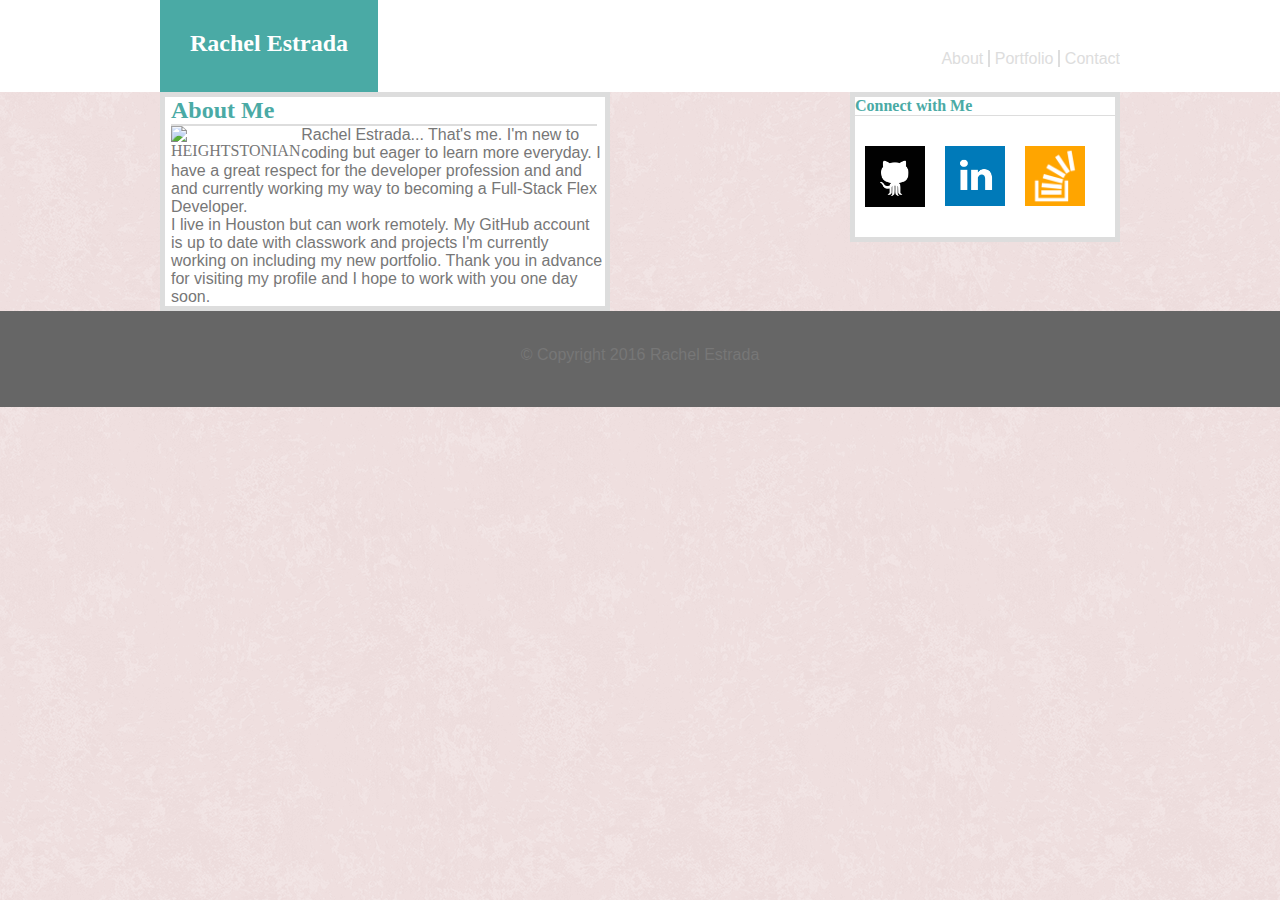
==== index.html @ 00f18525 "current changes" ====
<!DOCTYPE html> 
<html>
	<head>
		<meta name="viewport" content="width=device-width, initial-scale=1">
		<title>Rachel Estrada</title>
		<!--href is path to style sheet-->
		<link rel="stylesheet" type="text/css" href="assets/css/style.css">
	</head>
	<body>
		<header>
			<div class="mainlogonav">
				<h2 id="main-logo">Rachel Estrada</h2>
				<nav>
					<a class="linkborder" href="index.html">About</a>
					<a class="linkborder" href="portfolio.html">Portfolio</a>
					<a href="contact.html">Contact</a>
				</nav>
			</div>
		</header>

		<main>
			<aside>
				<h4 id="bottomborder">Connect with Me</h4>
				<a href="https://github.com/HEIGHTSTONIAN">
					<img src="assets/images/githubicon.png"/>
				</a>
				<a href="https://www.linkedin.com/in/rachel-estrada-554636144">
					<img src="assets/images/linkedinicon.png"/>
				</a>
				<a href="https://stackoverflow.com/users/8099474/rachel-estrada-heightstonian"/>
					<img src="assets/images/stackoverflowicon.png"/>
				</a>
			</aside>
			<section>
				<h2 id="sectionborder">About Me</h2>
     			<img src="assets/images/portfolioselfie.png" width="125px" alt="HEIGHTSTONIAN"/>
 				<p>Rachel Estrada... That's me. I'm new to coding but eager to learn more everyday. I have a great respect for the developer profession and and and currently working my way to becoming a Full-Stack Flex Developer.</p>
				<p>I live in Houston but can work remotely. My GitHub account is up to date with classwork and projects I'm currently working on including my new portfolio. Thank you in advance for visiting my profile and I hope to work with you one day soon.</p>
			</section>
		</main>
		
		
		<footer class="custom-footer">&copy Copyright 2016 Rachel Estrada</footer>
	
	</body>
</html>
---- assets/css/style.css ----
* { 
	margin: 0;
	padding: 0;
/* Above gives total control of margins pushing them to absolute edge of web page.
*/
	box-sizing: border-box;
}
/*start with clean ordering; within the body. use tags or ids to label each indication*/
body {
	color: #777777;
	font-family: 'Georgia', Times, Times New Roman, serif;
	background-image: url('../images/pink_rice.png');
}

/*make a sample border to see what is being surrounded.*/ 
header {
	background-color: #ffffff;
	 width: 100%;
	height: 92px;
	
}

.mainlogonav {
	width: 960px;
	height: 96px;
	margin: 0 auto;
}

a {
	text-decoration: none;
	color: #dddddd;
}

.linkborder {
	border-right: 2px solid #dddddd;
	padding-right: 5px

}

/*This is an id, specifying changes in the header area*/
/*float left to move the nameplate to the left, isolating it there.*/
#main-logo {
	background-color: #4aaaa5;
	color: #ffffff;
	float: left;
	height: 92px;
	padding: 30px;
}
 /*nav font within the header, but not the name one specified in body*/
/*float: right to move the nave to the right within the header, only*/
nav {
	font-family: 'Arial', 'Helvetica Neue', Helvetica, sans-serif;
	float: right;
	overflow: auto;
	padding-top: 50px
}

/*clear both to move what's inside (section and aside) together, as a whole MAIN container*/
/*margin: 0 to prevent margin space between top and bottom and auto to make sure the margin will squeeze everthing accordingly when the window is made smaller*/
main {
	width: 960px;
	clear: both;
	margin: 0 auto;
}
/*about me area ONLY* but it's also in the Main*/
section {
	width: 650px;
	margin-right: 40px;
	display: inline-block;
	padding-left: 6px;
}
#sectionborder {
	border-bottom: 2px solid #dddddd;
	margin-right: 8px;
}

/*includes the fonts in section and aside, not the color of the box*/
section h2, aside h4 {
	color: #4aaaa5;
}

section, aside {
	border: 5px solid #dddddd;
	background-color: #ffffff;
}
/*float right to get it from on top of about me in fir first page*/
aside {
	width: 270px;
	float: right;
	height: 150px
}

#bottomborder {
	border-bottom: 1px solid #dddddd;
}


/*included font change in only the paragraph*/
p {
	font-family: 'Arial', 'Helvetica Neue', Helvetica, sans-serif;
}

/*one number accounts for all sides*/
aside img {
	width: 60px;
	margin: 30px 10px;
}

footer {
	background-color: #666666;
	font-family: 'Arial', 'Helvetica Neue', Helvetica, sans-serif;
	text-align: center;
	clear: both;
	height: 96px;
	padding-top: 35px;
}


/*portfolio section*/


img {
	width: 30%;
	float: left
}

.bpdock, .la, .palmtrees, .playwin, .womanonboat .nightphoto {
	float: none;
	clear: none;
}

/* Assignment One Instructions*/

@media only screen and (min-width: 980px) {
    section {
    	width: 450px;
}
@media only screen and (max-width: 768px) {
	.custom-footer {
	background-color: blue;
	}
}

@media only screen and (max-width: 640px) {
   img {
	width: 80%;
}
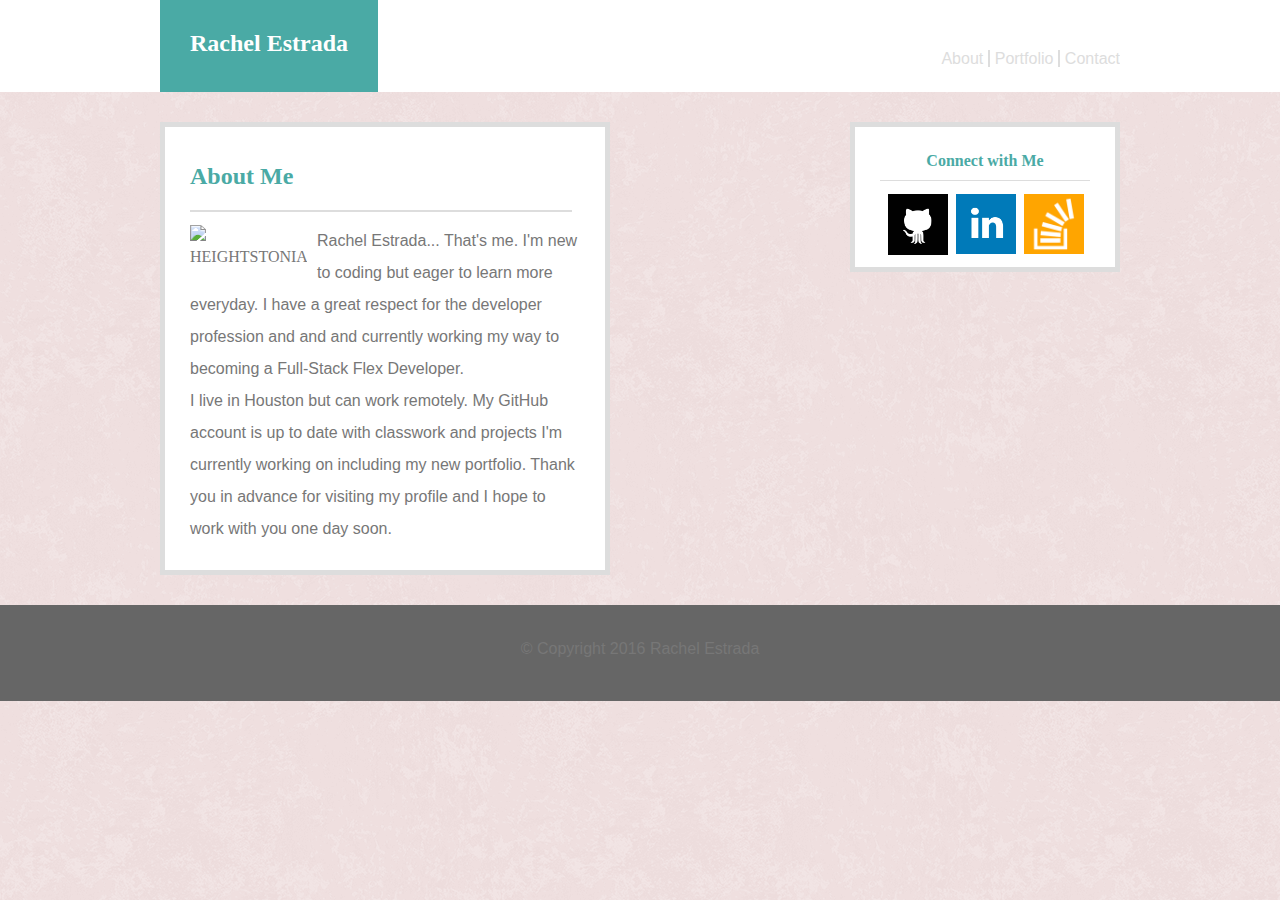
==== commit 82d48f15: "corrected about me page" ====
--- a/index.html
+++ b/index.html
@@ -21,19 +21,21 @@
 		<main>
 			<aside>
 				<h4 id="bottomborder">Connect with Me</h4>
-				<a href="https://github.com/HEIGHTSTONIAN">
-					<img src="assets/images/githubicon.png"/>
-				</a>
-				<a href="https://www.linkedin.com/in/rachel-estrada-554636144">
-					<img src="assets/images/linkedinicon.png"/>
-				</a>
-				<a href="https://stackoverflow.com/users/8099474/rachel-estrada-heightstonian"/>
-					<img src="assets/images/stackoverflowicon.png"/>
-				</a>
+				<div class="connecticons">
+					<a href="https://github.com/HEIGHTSTONIAN">
+						<img src="assets/images/githubicon.png"/>
+					</a>
+					<a href="https://www.linkedin.com/in/rachel-estrada-554636144">
+						<img src="assets/images/linkedinicon.png"/>
+					</a>
+					<a href="https://stackoverflow.com/users/8099474/rachel-estrada-heightstonian"/>
+						<img src="assets/images/stackoverflowicon.png"/>
+					</a>
+				</div>
 			</aside>
 			<section>
 				<h2 id="sectionborder">About Me</h2>
-     			<img src="assets/images/portfolioselfie.png" width="125px" alt="HEIGHTSTONIAN"/>
+     			<img id="profileimage" src="assets/images/portfolioselfie.png" width="125px" alt="HEIGHTSTONIAN"/>
  				<p>Rachel Estrada... That's me. I'm new to coding but eager to learn more everyday. I have a great respect for the developer profession and and and currently working my way to becoming a Full-Stack Flex Developer.</p>
 				<p>I live in Houston but can work remotely. My GitHub account is up to date with classwork and projects I'm currently working on including my new portfolio. Thank you in advance for visiting my profile and I hope to work with you one day soon.</p>
 			</section>
--- a/assets/css/style.css
+++ b/assets/css/style.css
@@ -60,7 +60,7 @@
 main {
 	width: 960px;
 	clear: both;
-	margin: 0 auto;
+	margin: 30px auto;
 }
 /*about me area ONLY* but it's also in the Main*/
 section {
@@ -68,26 +68,35 @@
 	margin-right: 40px;
 	display: inline-block;
 	padding-left: 6px;
+	line-height: 2;
 }
 #sectionborder {
 	border-bottom: 2px solid #dddddd;
 	margin-right: 8px;
 }
 
+#profileimage {
+	margin-right: 10px;
+}
+
 /*includes the fonts in section and aside, not the color of the box*/
 section h2, aside h4 {
 	color: #4aaaa5;
+	margin-bottom: 13px;
+	padding-bottom: 10px;
 }
 
 section, aside {
 	border: 5px solid #dddddd;
 	background-color: #ffffff;
+	padding: 25px;
 }
 /*float right to get it from on top of about me in fir first page*/
 aside {
 	width: 270px;
 	float: right;
-	height: 150px
+	height: 150px;
+	text-align: center;
 }
 
 #bottomborder {
@@ -103,7 +112,11 @@
 /*one number accounts for all sides*/
 aside img {
 	width: 60px;
-	margin: 30px 10px;
+	margin-left: 8px;
+}
+
+.connecticons {
+	
 }
 
 footer {
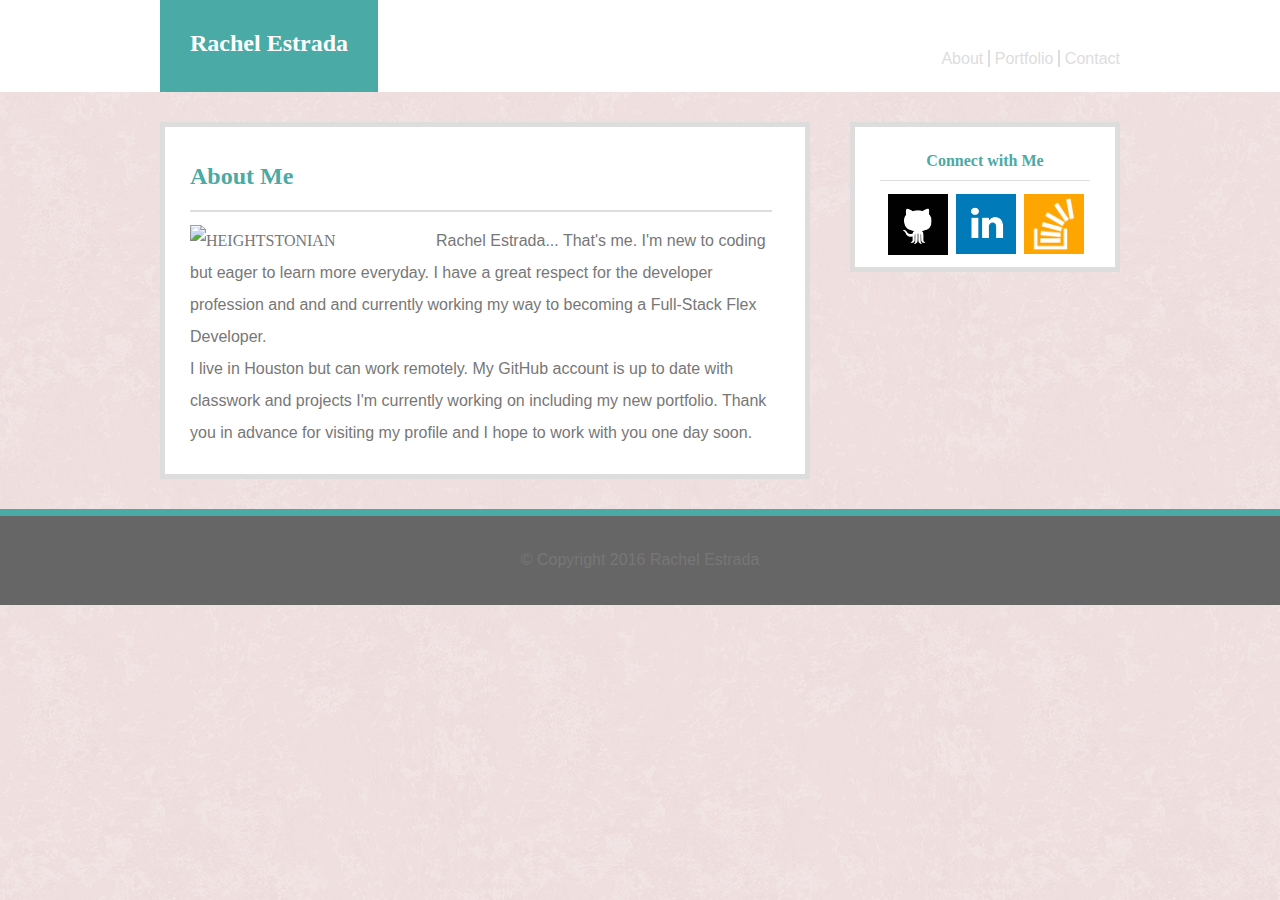
==== commit f34dfeaf: "current responsive portfolio changes" ====
--- a/index.html
+++ b/index.html
@@ -11,6 +11,7 @@
 			<div class="mainlogonav">
 				<h2 id="main-logo">Rachel Estrada</h2>
 				<nav>
+<!--I made a linkborder class only for the two left link words to put a border on the right -->
 					<a class="linkborder" href="index.html">About</a>
 					<a class="linkborder" href="portfolio.html">Portfolio</a>
 					<a href="contact.html">Contact</a>
@@ -21,7 +22,7 @@
 		<main>
 			<aside>
 				<h4 id="bottomborder">Connect with Me</h4>
-				<div class="connecticons">
+<!--create class for connect w me icons to only make changes to those isolated images -->				
 					<a href="https://github.com/HEIGHTSTONIAN">
 						<img src="assets/images/githubicon.png"/>
 					</a>
@@ -31,7 +32,6 @@
 					<a href="https://stackoverflow.com/users/8099474/rachel-estrada-heightstonian"/>
 						<img src="assets/images/stackoverflowicon.png"/>
 					</a>
-				</div>
 			</aside>
 			<section>
 				<h2 id="sectionborder">About Me</h2>
--- a/assets/css/style.css
+++ b/assets/css/style.css
@@ -17,24 +17,25 @@
 	background-color: #ffffff;
 	 width: 100%;
 	height: 92px;
-	
 }
 
+/*margin 0 for no margin on top-bottom and auto centers the WIDTH OF THE ELEMENT inside the CONTAINER nm how you change the size of the broswer*/
 .mainlogonav {
 	width: 960px;
 	height: 96px;
 	margin: 0 auto;
 }
 
+/*this was to eliminate the line from links for about, port and contact*/
 a {
 	text-decoration: none;
 	color: #dddddd;
 }
 
+/*this is to address the class to put borders between the About and Portfolio*/
 .linkborder {
 	border-right: 2px solid #dddddd;
 	padding-right: 5px
-
 }
 
 /*This is an id, specifying changes in the header area*/
@@ -62,6 +63,7 @@
 	clear: both;
 	margin: 30px auto;
 }
+
 /*about me area ONLY* but it's also in the Main*/
 section {
 	width: 650px;
@@ -70,11 +72,14 @@
 	padding-left: 6px;
 	line-height: 2;
 }
+
+/**this is the for the line under About Me, Contact and Port. NOT the border around it.*/
 #sectionborder {
 	border-bottom: 2px solid #dddddd;
 	margin-right: 8px;
 }
 
+/*needed margin on the right to separate it from the paragraph*/ 
 #profileimage {
 	margin-right: 10px;
 }
@@ -99,6 +104,7 @@
 	text-align: center;
 }
 
+
 #bottomborder {
 	border-bottom: 1px solid #dddddd;
 }
@@ -115,10 +121,19 @@
 	margin-left: 8px;
 }
 
-.connecticons {
-	
+/*this is the message box sizing on the top and bottom*/
+#message {
+	padding-bottom: 100px;
 }
 
+/*w3schools button example; submit gets its own id and change the top margin to push it down*/
+#submitbutton {
+	background-color: #4aaaa5;
+	color: #ffffff;
+	margin-top: 30px;
+}
+
+/*clear both in footer because I floated the section and aside*/
 footer {
 	background-color: #666666;
 	font-family: 'Arial', 'Helvetica Neue', Helvetica, sans-serif;
@@ -126,6 +141,7 @@
 	clear: both;
 	height: 96px;
 	padding-top: 35px;
+	border-top: 7px solid #4aaaa5; 
 }
 
 
@@ -133,17 +149,30 @@
 
 
 img {
-	width: 30%;
-	float: left
+	width: 40%;
+ 	float: left;
 }
 
-.bpdock, .la, .palmtrees, .playwin, .womanonboat .nightphoto {
-	float: none;
-	clear: none;
+
+.row1, .row2, .row3 {
+	float: left;
+	clear: both;
+	margin-left: 30px;
 }
 
+
+/*making multiple classes is helpful because then I can put a margin in the right side and it will add the space I need to separate the middle of the columns of two*/
+.pic1, .pic2, .pic3, .pic4, .pic5, .pic6 {
+	margin-right: 50px;
+/*top margins create space between the rows of paired photos*/
+	margin-bottom: 25px;
+	height: 175px;
+}
+
+
+
 /* Assignment One Instructions*/
-
+/*
 @media only screen and (min-width: 980px) {
     section {
     	width: 450px;
@@ -157,4 +186,6 @@
 @media only screen and (max-width: 640px) {
    img {
 	width: 80%;
-}+}
+
+*/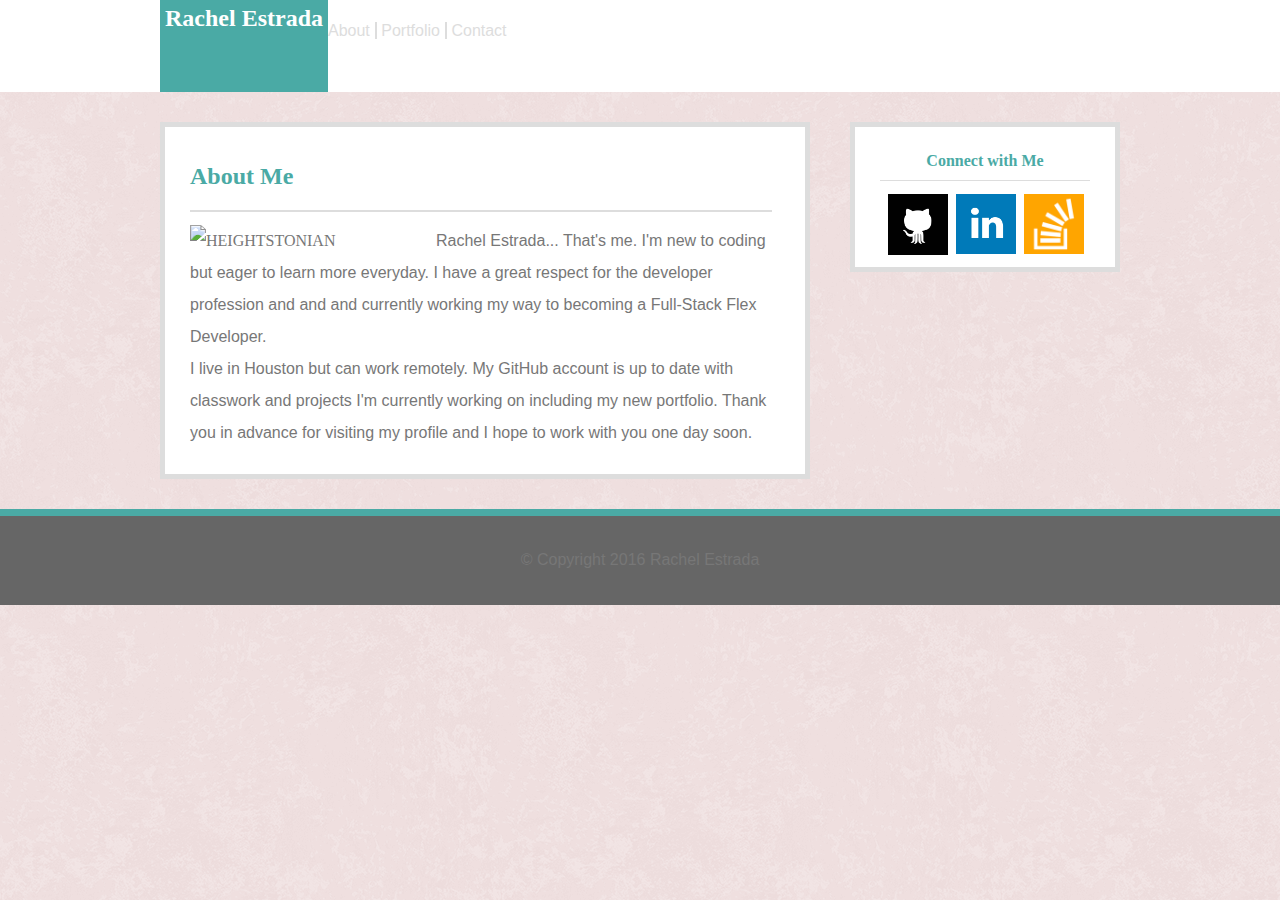
==== commit 90cc55d2: "responsive portfolio changes" ====
--- a/index.html
+++ b/index.html
@@ -11,15 +11,22 @@
 			<div class="mainlogonav">
 				<h2 id="main-logo">Rachel Estrada</h2>
 				<nav>
-<!--I made a linkborder class only for the two left link words to put a border on the right -->
 					<a class="linkborder" href="index.html">About</a>
 					<a class="linkborder" href="portfolio.html">Portfolio</a>
 					<a href="contact.html">Contact</a>
 				</nav>
 			</div>
 		</header>
-
+			
+		
+			
 		<main>
+			<section>
+				<h2 id="sectionborder">About Me</h2>
+     				<img id="profileimage" src="assets/images/portfolioselfie.png" width="125px" alt="HEIGHTSTONIAN"/>
+		 				<p>Rachel Estrada... That's me. I'm new to coding but eager to learn more everyday. I have a great respect for the developer profession and and and currently working my way to becoming a Full-Stack Flex Developer.</p>
+						<p>I live in Houston but can work remotely. My GitHub account is up to date with classwork and projects I'm currently working on including my new portfolio. Thank you in advance for visiting my profile and I hope to work with you one day soon.</p>
+			</section>
 			<aside>
 				<h4 id="bottomborder">Connect with Me</h4>
 <!--create class for connect w me icons to only make changes to those isolated images -->				
@@ -33,12 +40,7 @@
 						<img src="assets/images/stackoverflowicon.png"/>
 					</a>
 			</aside>
-			<section>
-				<h2 id="sectionborder">About Me</h2>
-     			<img id="profileimage" src="assets/images/portfolioselfie.png" width="125px" alt="HEIGHTSTONIAN"/>
- 				<p>Rachel Estrada... That's me. I'm new to coding but eager to learn more everyday. I have a great respect for the developer profession and and and currently working my way to becoming a Full-Stack Flex Developer.</p>
-				<p>I live in Houston but can work remotely. My GitHub account is up to date with classwork and projects I'm currently working on including my new portfolio. Thank you in advance for visiting my profile and I hope to work with you one day soon.</p>
-			</section>
+
 		</main>
 		
 		
--- a/assets/css/style.css
+++ b/assets/css/style.css
@@ -5,11 +5,15 @@
 */
 	box-sizing: border-box;
 }
-/*start with clean ordering; within the body. use tags or ids to label each indication*/
+/*start with clean ordering; within the body. use tags or ids to label each indication
+MAJOR!! >> overflow-x: hidden gets rid of the HORIZONTAL scroll bar but it has to be in the body so all WITHIN THE BODY will be included*/
+
 body {
 	color: #777777;
 	font-family: 'Georgia', Times, Times New Roman, serif;
 	background-image: url('../images/pink_rice.png');
+/*overflow-x: hidden gets rid of the scroll bar. i saved a reminder link in learning code */;
+	overflow-x: hidden;
 }
 
 /*make a sample border to see what is being surrounded.*/ 
@@ -45,15 +49,15 @@
 	color: #ffffff;
 	float: left;
 	height: 92px;
-	padding: 30px;
+	padding: 5px;
 }
  /*nav font within the header, but not the name one specified in body*/
 /*float: right to move the nave to the right within the header, only*/
 nav {
 	font-family: 'Arial', 'Helvetica Neue', Helvetica, sans-serif;
-	float: right;
+	display: inline-block;
 	overflow: auto;
-	padding-top: 50px
+	padding-top: 22px
 }
 
 /*clear both to move what's inside (section and aside) together, as a whole MAIN container*/
@@ -67,7 +71,7 @@
 /*about me area ONLY* but it's also in the Main*/
 section {
 	width: 650px;
-	margin-right: 40px;
+	margin-right: 0px;
 	display: inline-block;
 	padding-left: 6px;
 	line-height: 2;
@@ -172,20 +176,134 @@
 
 
 /* Assignment One Instructions*/
-/*
 @media only screen and (min-width: 980px) {
-    section {
-    	width: 450px;
-}
-@media only screen and (max-width: 768px) {
-	.custom-footer {
-	background-color: blue;
-	}
-}
+ 
+
+ }
+
+
+
+@media screen and (max-width: 768px) {
+	header { 
+   	
+   }
+{
+	
+   } 
+
+	#main-logo {
+	width: 100%;
+	text-align: center;
+	padding-top: 30px
+	}
+
+	#navalone {
+	padding-bottom: 0%;
+	}
+
+	#linkborder {
+	text-align: center;
+	}
+
+   .mainlogonav  {
+	width: 100%;
+	text-align: center;
+ 	}  
+
+   header { 
+   	width: 100%;
+   	padding-bottom: 26%;
+   }
+
+	section { 
+   	width: 61%;
+   	margin-left: 19px;
+   }
+
+	#profileimage {
+	width: 100%;
+	}
+
+   	aside {
+   	width: 61%;
+   	margin-left: 20px;
+   }
+
+	aside {
+	float: none;
+	margin-top: 20px;	
+	}
+   
+   .custom-footer {
+   	width: 100%;
+   }
+
+}
+}
+
+
+
 
 @media only screen and (max-width: 640px) {
-   img {
-	width: 80%;
-}
-
-*/+  {
+	
+
+   	width: 100%;
+   	text-align: center;
+   } 
+
+	#main-logo {
+	width: 100%;
+	text-align: center;
+	padding-top: 30px
+	}
+
+	#navalone {
+	padding-bottom: 0%;
+	}
+
+	#linkborder {
+	text-align: center;
+	}
+
+   .mainlogonav  {
+	width: 100%;
+	text-align: center;
+	
+ 	}  
+
+   header { 
+   	width: 100%;
+   	padding-bottom: 26%;
+   	background-color: red;
+   }
+
+	section { 
+   	width: 61%;
+   	margin-left: 19px;
+   }
+
+	#profileimage {
+	width: 100%;
+	}
+
+   	aside {
+   	width: 61%;
+   	margin-left: 20px;
+   }
+
+	aside {
+	float: none;
+	margin-top: 20px;	
+	}
+   
+   .custom-footer {
+   	width: 100%;
+   }
+
+}
+
+
+    
+
+
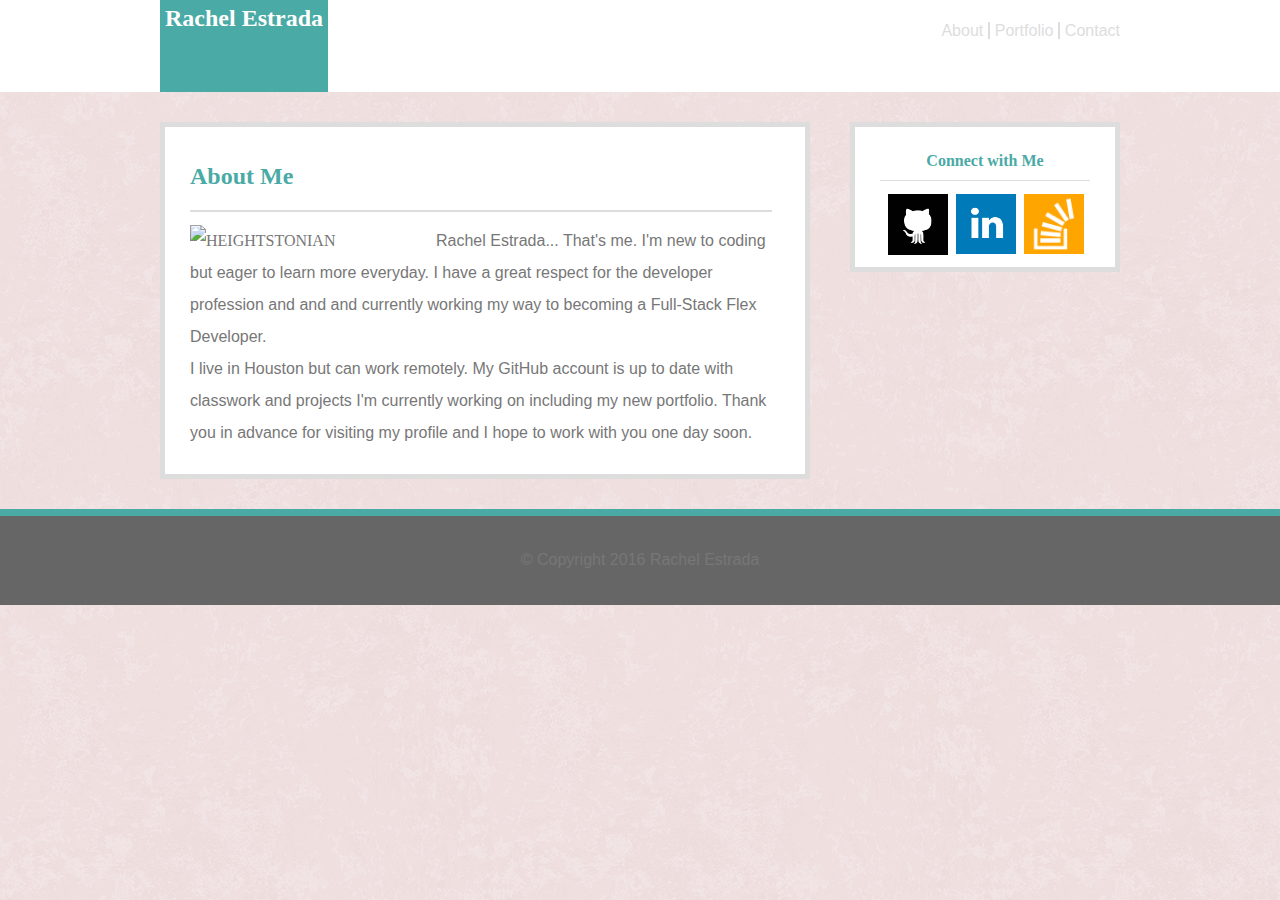
==== commit 8a7224c2: "done with 768" ====
--- a/index.html
+++ b/index.html
@@ -16,10 +16,7 @@
 					<a href="contact.html">Contact</a>
 				</nav>
 			</div>
-		</header>
-			
-		
-			
+		</header>			
 		<main>
 			<section>
 				<h2 id="sectionborder">About Me</h2>
--- a/assets/css/style.css
+++ b/assets/css/style.css
@@ -57,7 +57,8 @@
 	font-family: 'Arial', 'Helvetica Neue', Helvetica, sans-serif;
 	display: inline-block;
 	overflow: auto;
-	padding-top: 22px
+	padding-top: 22px;
+	float: right;
 }
 
 /*clear both to move what's inside (section and aside) together, as a whole MAIN container*/
@@ -184,11 +185,50 @@
 
 
 @media screen and (max-width: 768px) {
+	
 	header { 
-   	
-   }
-{
-	
+   	width: 100%;
+   }
+
+   main {
+   	width: 90%;
+   	min-width: 641px;
+   } 
+	.mainlogonav	{
+		width: 90%;
+		margin: 0 auto;
+	}
+	#main-logo {
+		padding-top: 25px;
+	}
+   	#linkborder {
+   		text-orientation: right;
+   	}
+
+	section {
+		width: 100%;
+	}
+   	aside {
+	/*again, i need the width to take 100 percent of it's own space in the main container.*/
+    margin: 0 auto;
+    margin-top: 25px;
+    float: none;
+    width: 100%;
+    } 
+
+
+/*WORK ABOVE THIS LINE*/
+
+@media only screen and (max-width: 640px) {
+  
+	nav {
+		float: none;
+	}
+	main {
+	/*width 100% allows the main to go wall to wall; 90% would give it a psuedo margin bc it's not a margin, but just how much space i want for it to occupy the main container; SEE SECTION WIDTH COMMENT*/
+   	width: 100%;
+   	/*min width to set a parameter for a clean look between min width and declared max-width.*/
+ 	min-width: 400px;
    } 
 
 	#main-logo {
@@ -208,7 +248,7 @@
    .mainlogonav  {
 	width: 100%;
 	text-align: center;
- 	}  
+	}  
 
    header { 
    	width: 100%;
@@ -216,17 +256,17 @@
    }
 
 	section { 
-   	width: 61%;
-   	margin-left: 19px;
+   	width: 100%;
+/*this width: 100% is set to say I want the responsiveness to stay wall to wall and no content leaves the screen when i move the window within declared parameters of 400 and 640.*/
    }
 
 	#profileimage {
 	width: 100%;
 	}
 
+/*making the aside width: 100% keeps it wall to wall too. I could make it 90% which would give it margin looking space within the main container, but i don't want to.*/
    	aside {
-   	width: 61%;
-   	margin-left: 20px;
+   	width: 100%;
    }
 
 	aside {
@@ -239,69 +279,6 @@
    }
 
 }
-}
-
-
-
-
-@media only screen and (max-width: 640px) {
-  {
-	
-
-   	width: 100%;
-   	text-align: center;
-   } 
-
-	#main-logo {
-	width: 100%;
-	text-align: center;
-	padding-top: 30px
-	}
-
-	#navalone {
-	padding-bottom: 0%;
-	}
-
-	#linkborder {
-	text-align: center;
-	}
-
-   .mainlogonav  {
-	width: 100%;
-	text-align: center;
-	
- 	}  
-
-   header { 
-   	width: 100%;
-   	padding-bottom: 26%;
-   	background-color: red;
-   }
-
-	section { 
-   	width: 61%;
-   	margin-left: 19px;
-   }
-
-	#profileimage {
-	width: 100%;
-	}
-
-   	aside {
-   	width: 61%;
-   	margin-left: 20px;
-   }
-
-	aside {
-	float: none;
-	margin-top: 20px;	
-	}
-   
-   .custom-footer {
-   	width: 100%;
-   }
-
-}
 
 
     
